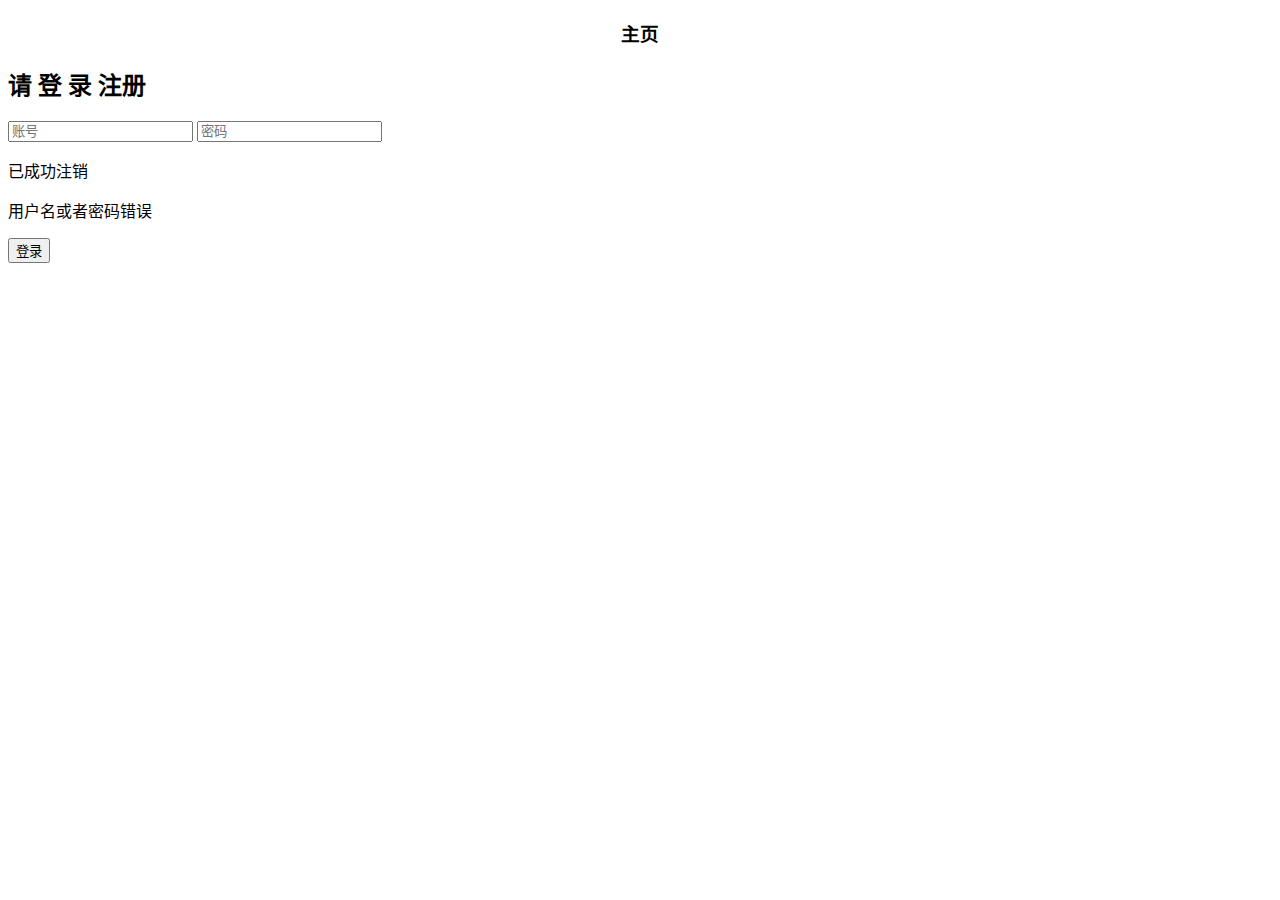
==== relation/src/main/resources/templates/login.html @ 2ebe06ed "spring security homePage!" ====
<!DOCTYPE html>
<html lang="zh-cn" xmlns:th="http://www.thymeleaf.org">
<head>
	<meta charset="utf-8"/>
	
	<title>Login</title>
	
	<link rel="stylesheet" th:href="@{css/bootstrap.min.css}"/>
	<link rel="stylesheet" th:href="@{css/customer/login.css}"/>
</head>

<body>
	<h3 align="center">主页</h3> 
	<div class="container">
		<form class="form-signin" th:action="@{/login}" th:object="${user}" method="post">
			<h2 class="form-signin-heading">请 登 录     <a th:href="@{/register}">注册</a></h2>
			<input type="text" class="form-control" placeholder="账号" th:field="*{username}"/>
			<input type="password" class="form-control" placeholder="密码" th:field="*{password}"/>
			<p th:if="${param.logout}" class="error-code">已成功注销</p>
			<p th:if="${param.error}" class="error-code">用户名或者密码错误</p>
			<button class="btn btn-lg btn-primary btn-block" type="submit">登录</button>
		</form>
	</div>
</body>
</html>
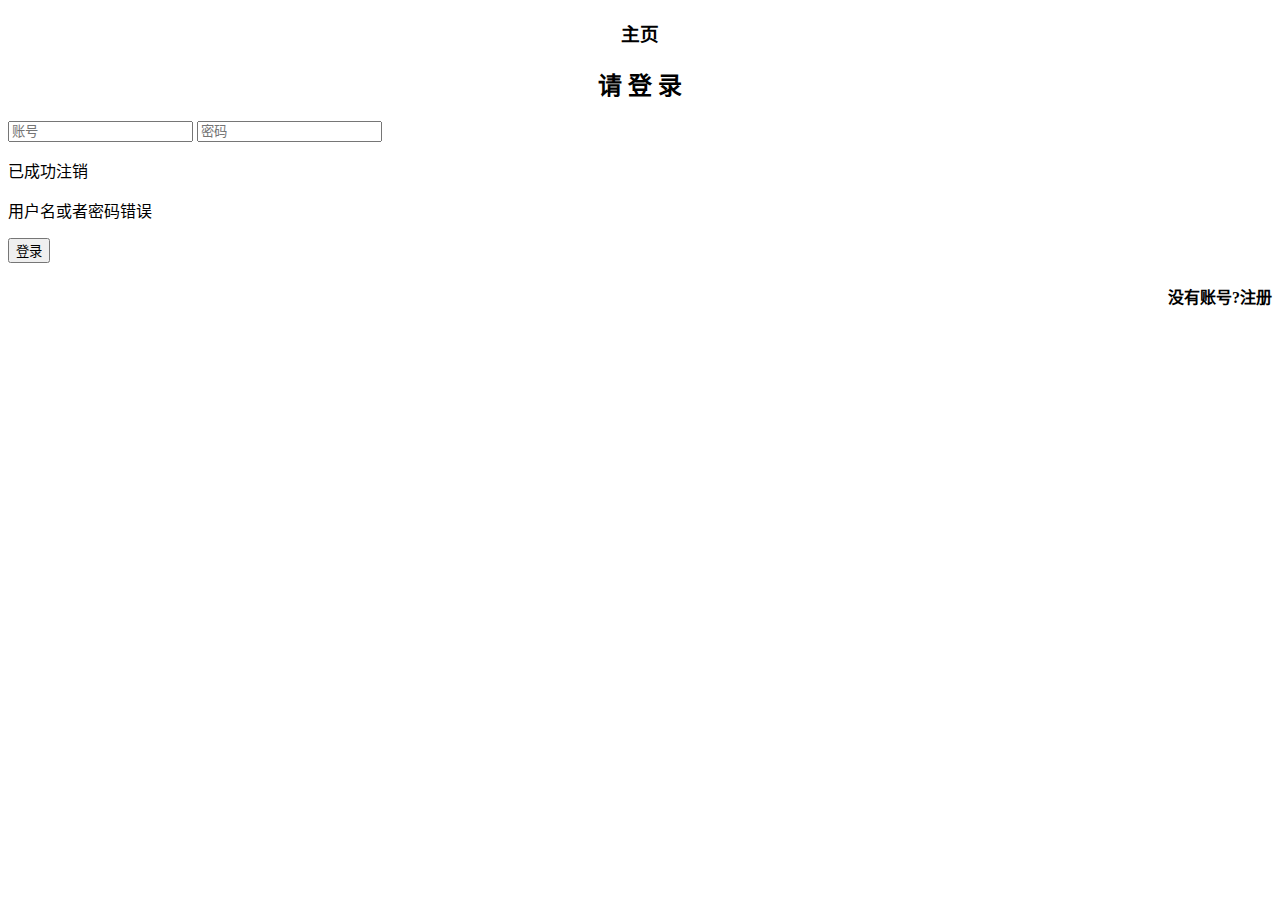
==== commit 97de70a4: "register implement!" ====
--- a/relation/src/main/resources/templates/login.html
+++ b/relation/src/main/resources/templates/login.html
@@ -1,24 +1,28 @@
 <!DOCTYPE html>
 <html lang="zh-cn" xmlns:th="http://www.thymeleaf.org">
 <head>
-	<meta charset="utf-8"/>
-	
-	<title>Login</title>
-	
-	<link rel="stylesheet" th:href="@{css/bootstrap.min.css}"/>
-	<link rel="stylesheet" th:href="@{css/customer/login.css}"/>
+<meta charset="utf-8" />
+
+<title>Login</title>
+
+<link rel="stylesheet" th:href="@{css/bootstrap.min.css}" />
+<link rel="stylesheet" th:href="@{css/customer/login.css}" />
 </head>
 
 <body>
-	<h3 align="center">主页</h3> 
+	<h3 align="center">主页</h3>
 	<div class="container">
-		<form class="form-signin" th:action="@{/login}" th:object="${user}" method="post">
-			<h2 class="form-signin-heading">请 登 录     <a th:href="@{/register}">注册</a></h2>
-			<input type="text" class="form-control" placeholder="账号" th:field="*{username}"/>
-			<input type="password" class="form-control" placeholder="密码" th:field="*{password}"/>
+		<form class="form-signin" th:action="@{/login}" th:object="${user}"
+			method="post">
+			<h2 class="form-signin-heading" align="center">请 登 录</h2>
+			<input type="text" class="form-control" placeholder="账号" th:field="*{username}" /> 
+			<input type="password" class="form-control" placeholder="密码" th:field="*{password}" />
 			<p th:if="${param.logout}" class="error-code">已成功注销</p>
 			<p th:if="${param.error}" class="error-code">用户名或者密码错误</p>
 			<button class="btn btn-lg btn-primary btn-block" type="submit">登录</button>
+			<h4 class="form-signin-heading" align="right">
+				<a th:href="@{/register}">没有账号?注册</a>
+			</h4>
 		</form>
 	</div>
 </body>
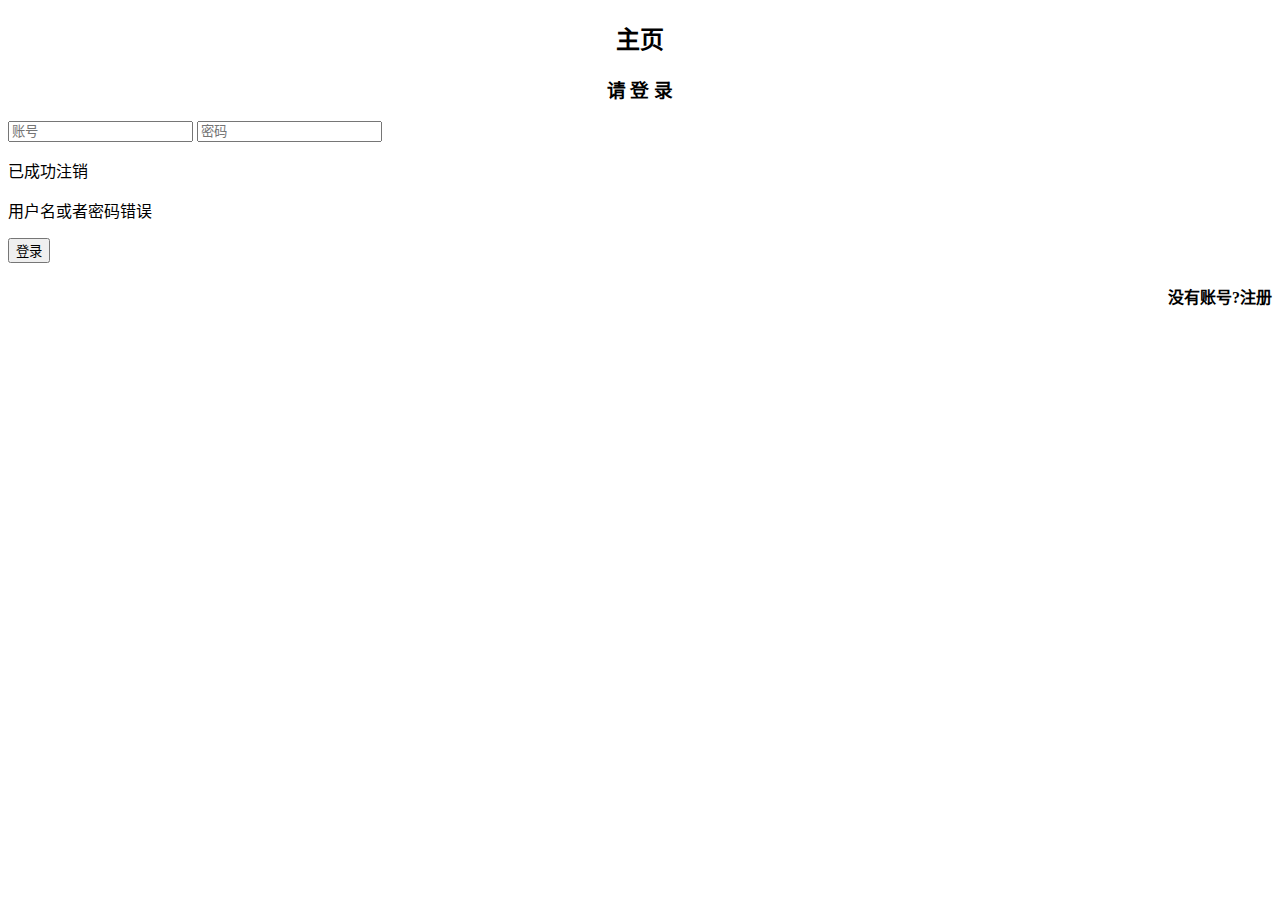
==== commit 87648e3c: "spring boot mvc test" ====
--- a/relation/src/main/resources/templates/login.html
+++ b/relation/src/main/resources/templates/login.html
@@ -10,11 +10,12 @@
 </head>
 
 <body>
-	<h3 align="center">主页</h3>
+<script type="text/javascript" ></script>
+	<h2 align="center">主页</h2>
 	<div class="container">
 		<form class="form-signin" th:action="@{/login}" th:object="${user}"
 			method="post">
-			<h2 class="form-signin-heading" align="center">请 登 录</h2>
+			<h3 class="form-signin-heading" align="center">请 登 录</h3>
 			<input type="text" class="form-control" placeholder="账号" th:field="*{username}" /> 
 			<input type="password" class="form-control" placeholder="密码" th:field="*{password}" />
 			<p th:if="${param.logout}" class="error-code">已成功注销</p>
